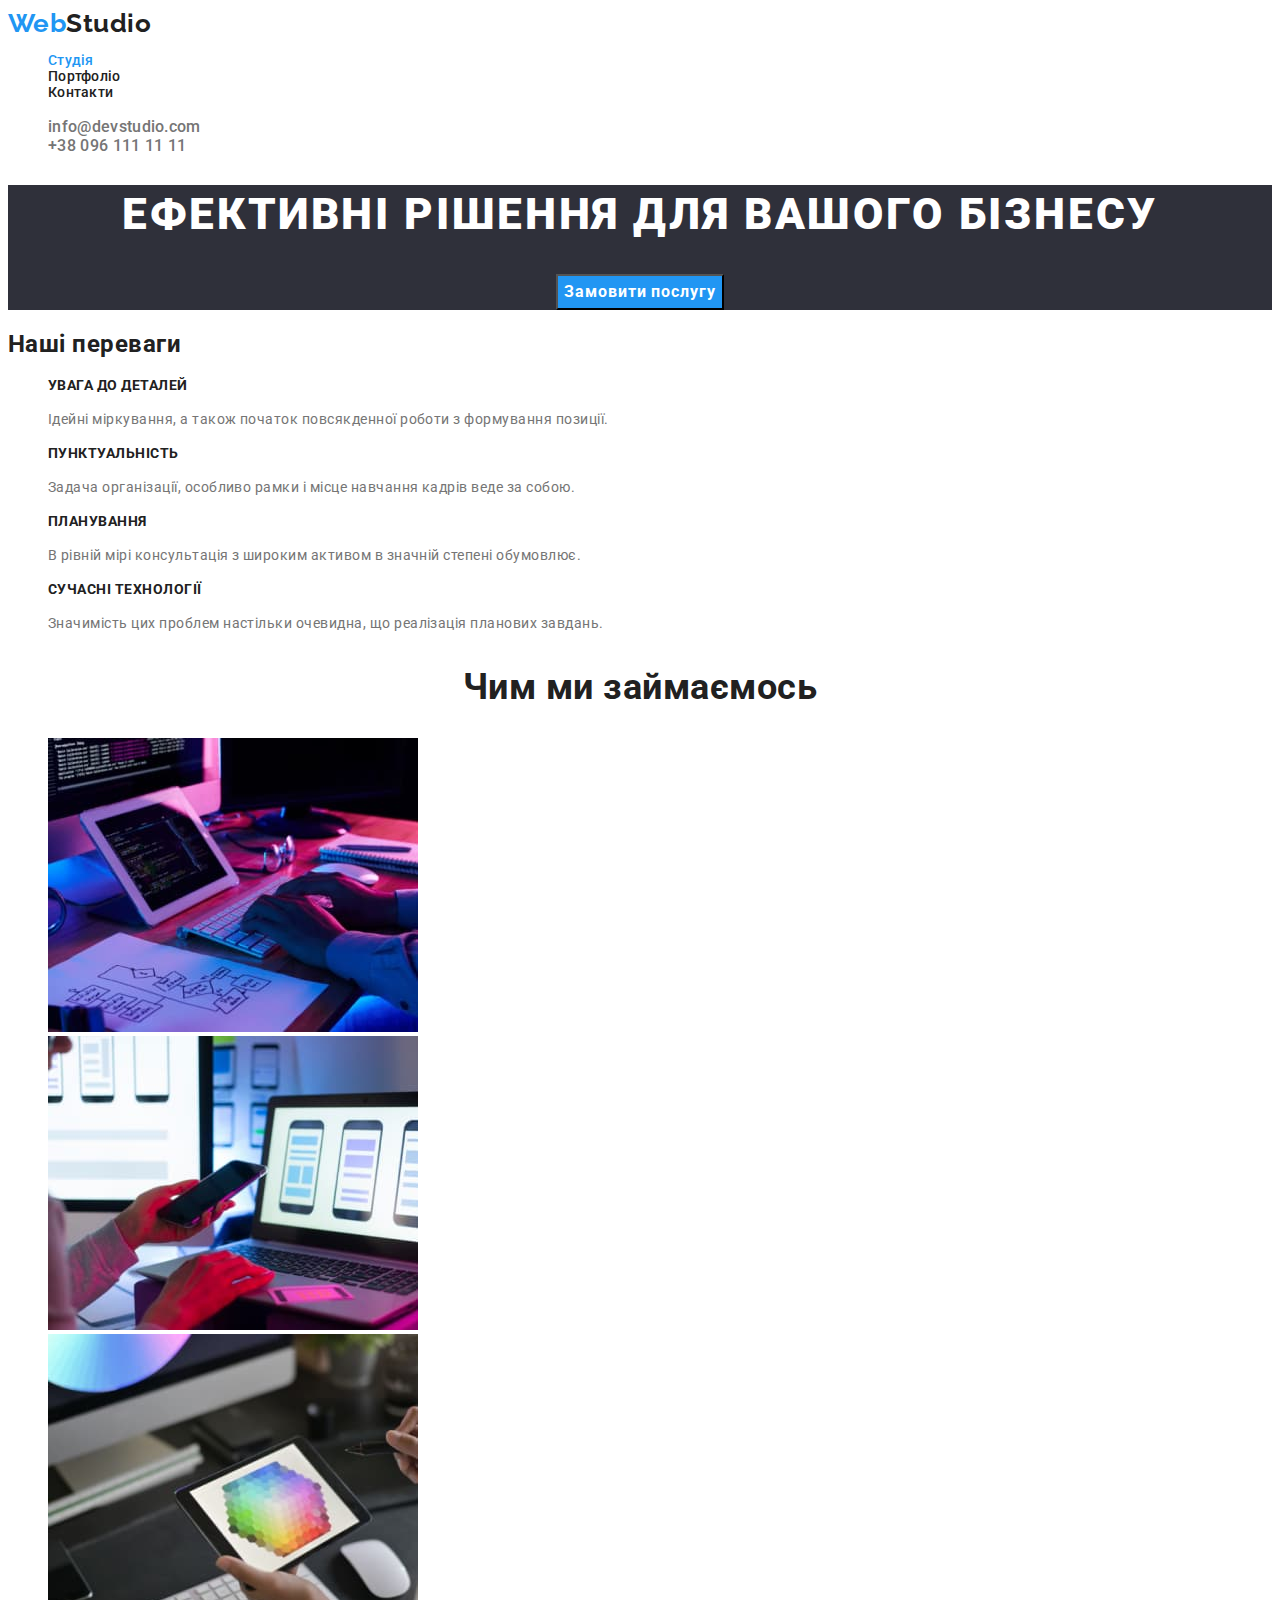
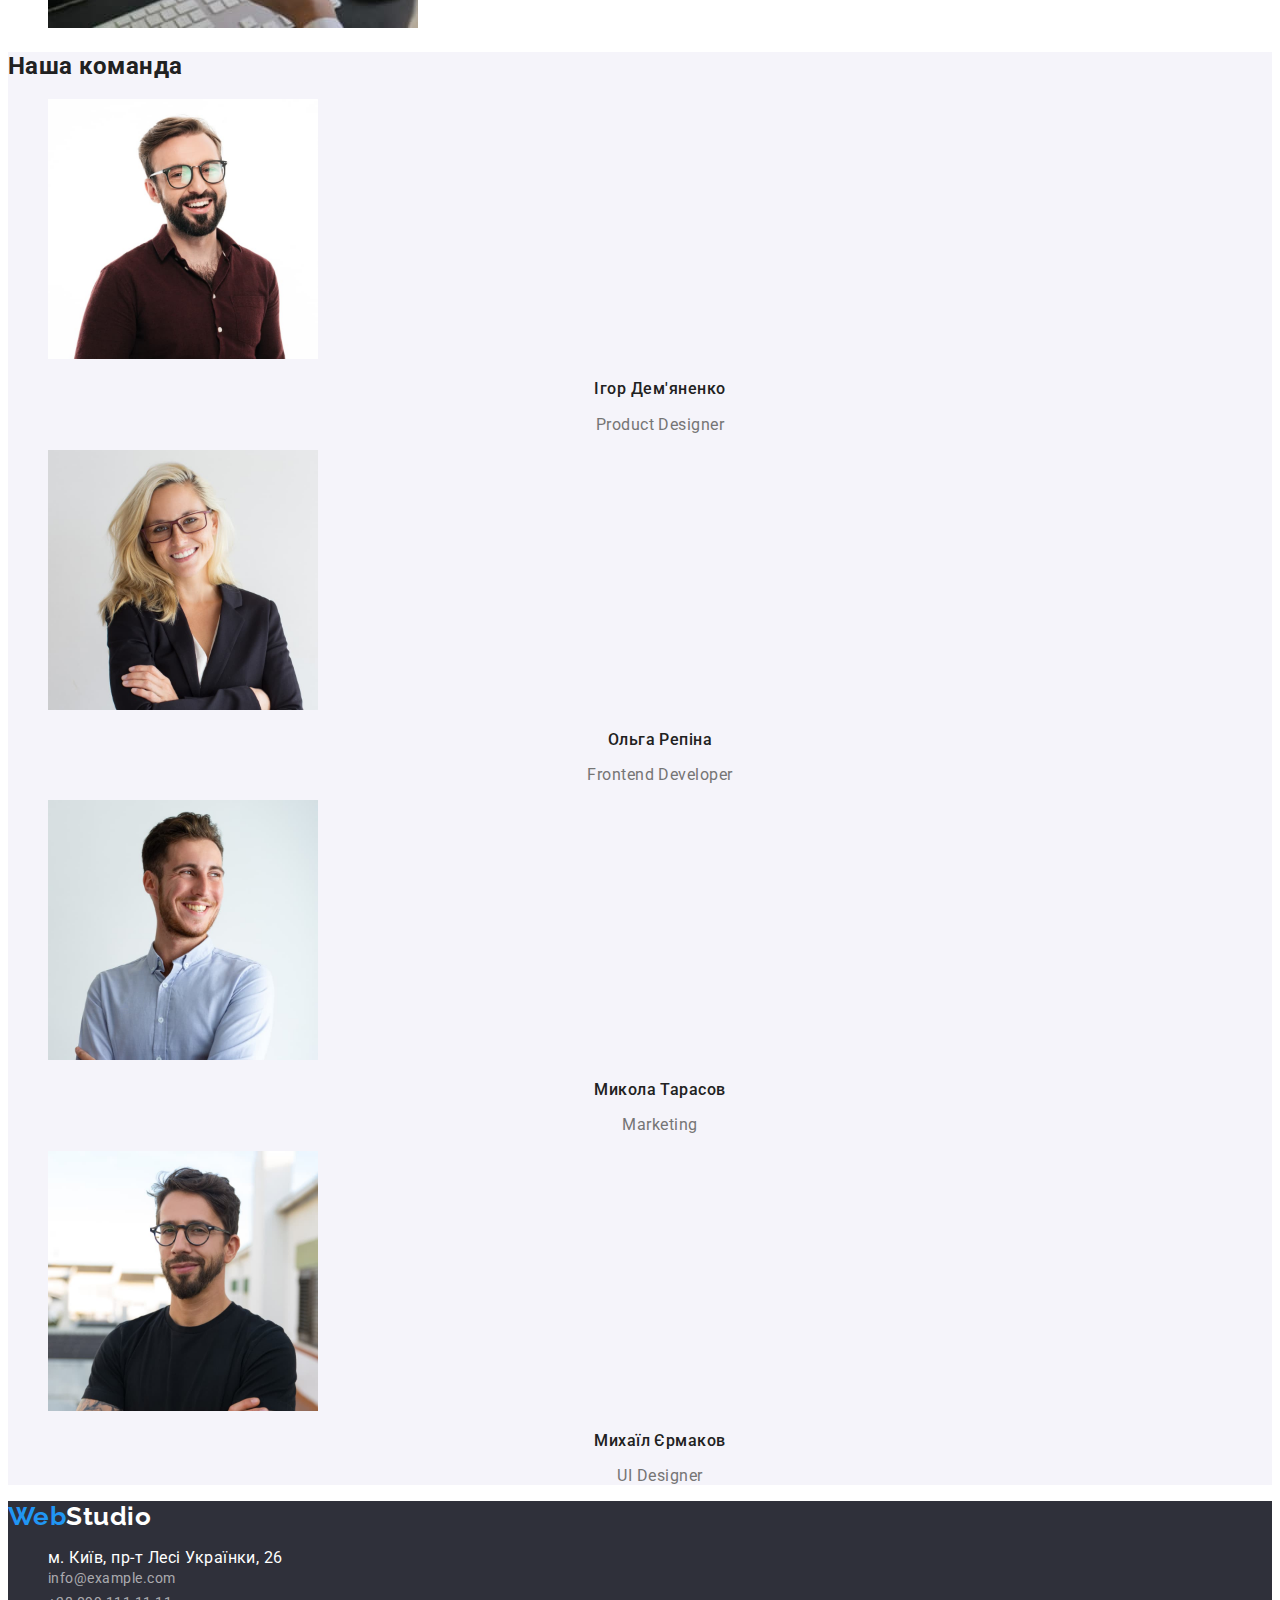
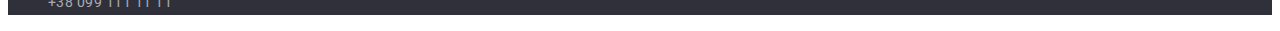
==== index.html @ 6578d00f "Оформлення колір та шрифт" ====
<!DOCTYPE html>
<html lang="uk">
<head>
    <meta charset="UTF-8">
    <meta http-equiv="X-UA-Compatible" content="IE=edge">
    <meta name="viewport" content="width=device-width, initial-scale=1.0">
    <title>WebStudio</title>
    <link rel="preconnect" href="https://fonts.googleapis.com">
    <link rel="preconnect" href="https://fonts.gstatic.com" crossorigin>
    <link href="https://fonts.googleapis.com/css2?family=Raleway:wght@700&family=Roboto:wght@400;500;700;900&display=swap"
        rel="stylesheet">
    <link rel="stylesheet" href="./css/styles.css" />

 </head>
  
<body>
    <header>
            <nav>
                <a href="/" lang="en" class="logo">
                    <span class="web">Web</span>Studio
                </a>
            
                <ul class="nav-list">
                    <li><a href="" class="link current">Студія</a> </li>
                    <li><a href="./portfolio.html" class="link">Портфоліо</a> </li>
                    <li><a href="" class="link">Контакти</a> </li>
                </ul>
                
            </nav>
            <ul class="address-list">
                <li><a href="mail:info@devstudio.com" class="address">info@devstudio.com</a></li>
                <li><a href="tel:+380961111111" class="address">+38 096 111 11 11</a></li>
            </ul>
       
    
    </header>
    
    <main>

            <section class="hero">
                <h1 class="hero-title">Ефективні рішення для вашого бізнесу</h1>
                <button type="button" class="button-order">Замовити послугу</button>
            </section>
    
        <section class="section">
            <h2 class="benefits">Наші переваги</h2>
            <ul class="benefits-list">
                <li>
                    <h3 class="title">Увага до деталей</h3>
                    <p class="text">Ідейні міркування, а також початок повсякденної роботи з формування позиції.</p>
                </li>
                <li>
                    <h3 class="title">Пунктуальність</h3>
                    <p class="text">Задача організації, особливо рамки і місце навчання кадрів веде за собою.</p>
                </li>
                <li>
                    <h3 class="title">Планування</h3>
                    <p class="text">В рівній мірі консультація з широким активом в значній степені обумовлює.</p>
                </li>
                <li>
                    <h3 class="title">Сучасні технології</h3>
                    <p class="text">Значимість цих проблем настільки очевидна, що реалізація планових завдань.</p>
                </li>
            </ul>
        </section>
    
        <section class="section">
    
            <h2 class="services">Чим ми займаємось</h2>
            <ul class="services-list">
    
                <li>
                    <img src="./image/scheme.jpg" alt="верстка" width="370"/>
                </li>
                <li>
                    <img src="./image/addition.jpg" alt="розробка" width="370"/>
                </li>
                <li>
                    <img src="./image/design.jpg" alt="дизайн" width="370"/>
                </li>
    
            </ul>
        </section>
    
        <section class="section-team">
    
            <h2 class="team">Наша команда</h2>
            <ul class="team-list">
                <li>
                    <img src="./image/photo1.jpg" alt="дизайнер продукту" width="270" height="260"/>
                    <h3 class="name">Ігор Дем'яненко</h3>
                    <p lang="en" class="text">Product Designer</p>
                </li>
                <li>
                    <img src="./image/photo2.jpg" alt="фронтенд" width="270" height="260"/>
                    <h3 class="name">Ольга Репіна</h3>
                    <p lang="en" class="text">Frontend Developer</p>
                </li>
                <li>
                    <img src="./image/photo3.jpg" alt="маркетолог" width="270" height="260"/>
                    <h3 class="name">Микола Тарасов</h3>
                    <p lang="en" class="text">Marketing</p>
                </li>
                <li>
                    <img src="./image/photo4.jpg" alt="дизайнер" width="270" height="260"/>
                    <h3 class="name">Михаїл Єрмаков</h3>
                    <p lang="en" class="text">UI Designer</p>
                </li>
            </ul>
    
        </section>
    
    </main>
   
    <footer class="page-footer">
        <a href="/" lang="en" class="logo footer">
            <span class="web">Web</span>Studio
        </a>
        <address class="contact">
            <ul class="contact-list">
                <li class="map">
                   м. Київ, пр-т Лесі Українки, 26
                </li>
                <li>
                   <a href="info@example.com" class="connection">info@example.com</a>
                </li>
                <li>
                   <a href="+380991111111" class="connection">+38 099 111 11 11</a>
                </li>
            </ul>
        </address>
    </footer>
    
</body>
</html>
---- css/styles.css ----
/* Змінні для кольорів */
:root {
    --white: #FFFFFF;
    --background-accent: #2F303A;
    --background-grey: #F5F4FA;
    --text-color-main: #212121;
    --text-color: #757575;
    --accent-text-color: #2196F3;
    --adress-color: rgba(255, 255, 255, 0.6)
}

/* Колір і шрифт для body */

body {
    background-color: var(--white);
    color: var(--text-color-main);
    font-family: 'Roboto', sans-serif;
    letter-spacing: 0.03em;
    }
/* Стилізація header */
/* logo */
.logo {
    color: var(--text-color-main);
    text-decoration: none;
    font-family: 'Raleway', sans-serif;
    font-weight: 700;
    font-size: 26px;
    line-height: 1.2;
}
.logo .web {
    color: var(--accent-text-color);
}

/* Посилання по сайту */
.nav-list {
    list-style: none;
    font-weight: 500;
    font-size: 14px;
    line-height: 1.14;
    letter-spacing: 0.02em;
}
.link {
    text-decoration: none;
    color: var(--text-color-main);
}
.nav-list .link.current {
    color: var(--accent-text-color);
}
.link:hover,
.link:focus {
    color: var(--accent-text-color);
}

.address {
    text-decoration: none;
    color: var(--text-color);
    font-weight: 500;
    line-height: 1.14;
    letter-spacing: 0.02em;
}

.address:hover,
.address:focus {
    color: var(--accent-text-color);
}
.address-list {
    list-style: none;
}

/* hero */

.hero {
    background-color: var(--background-accent);
}
.hero-title {
    color: var(--white);
    font-weight: 900;
    font-size: 44px;
    line-height: 1.36;
    text-align: center;
    letter-spacing: 0.06em;
    text-transform: uppercase;
}
.button-order {
    background-color:var(--accent-text-color);
    color: var(--white);

    cursor: pointer;

    font-family: 'Roboto';
    font-style: normal;
    font-weight: 700;
    font-size: 16px;
    line-height: 1.88;
    display: flex; 
    text-align: center;
    letter-spacing: 0.06em;
    margin: 0 auto;
}

 .button-order:hover,
 .button-order:focus {
    border: none;
 }


/* Наші переваги */

.benefits-list {
    list-style: none;
}

.benefits-list .title {
    font-size: 14px;
    line-height: 1.14;
    text-transform: uppercase;
}

.benefits-list .text {
    color: var(--text-color);
    font-size: 14px;
    line-height: 1.71;
}


/* Наші послуги */ 
.services {
        font-size: 36px;
        line-height: 1.17;
        text-align: center;
}
.services-list {
    list-style: none;
}
/* Наша команда */
.section-team {
    background-color: var(--background-grey);
}
.team-list {
    list-style: none;
}
.team-list .text {
    color: var(--text-color);
    font-size: 16px;
    line-height: 1.2;    
    text-align: center;
}
.team-list .name {
    font-weight: 500;
    font-size: 16px;
    line-height: 1.2;
    text-align: center;
}
 
/* footer */
.page-footer {
        background-color: var(--background-accent);
}
.contact {
    font-style: inherit;
}
.contact-list {
    list-style: none;
}
.contact-list .map {
    color: var(--white);
}

.logo.footer {
    color: var(--white)
}

.contact-list .connection {
    color: var(--adress-color);
    text-decoration: none;
    font-size: 14px;
    line-height: 1.71;
    vertical-align: top;
}

.contact-list .connection:hover,
.contact-list .connection:focus {
    color: var(--accent-text-color);
}


/* Сторінка портфоліо */
/* Кнопки-фільтр */
 .button-list {
    list-style: none;
} 

.button-list .filter {
    background-color: var(--background-grey);
    border: none;

    cursor: pointer;
    
    font-family: 'Roboto';
    font-style: normal;
    font-weight: 500;
    font-size: 16px;
    line-height: 1.62;
    text-align: center;
    letter-spacing: 0.03em;

}

.button-list .filter:hover,
.button-list .filter:focus {
    background-color: var(--accent-text-color);
    color: var(--white);
    border: none;
}
.work {
    list-style: none;
}

.work .work-title {
    font-size: 18px;
    line-height: 2;
    letter-spacing: 0.06em;
}

.work .work-filter {
    color: var(--text-color);
    font-size: 16px;
    line-height: 1.9;
}
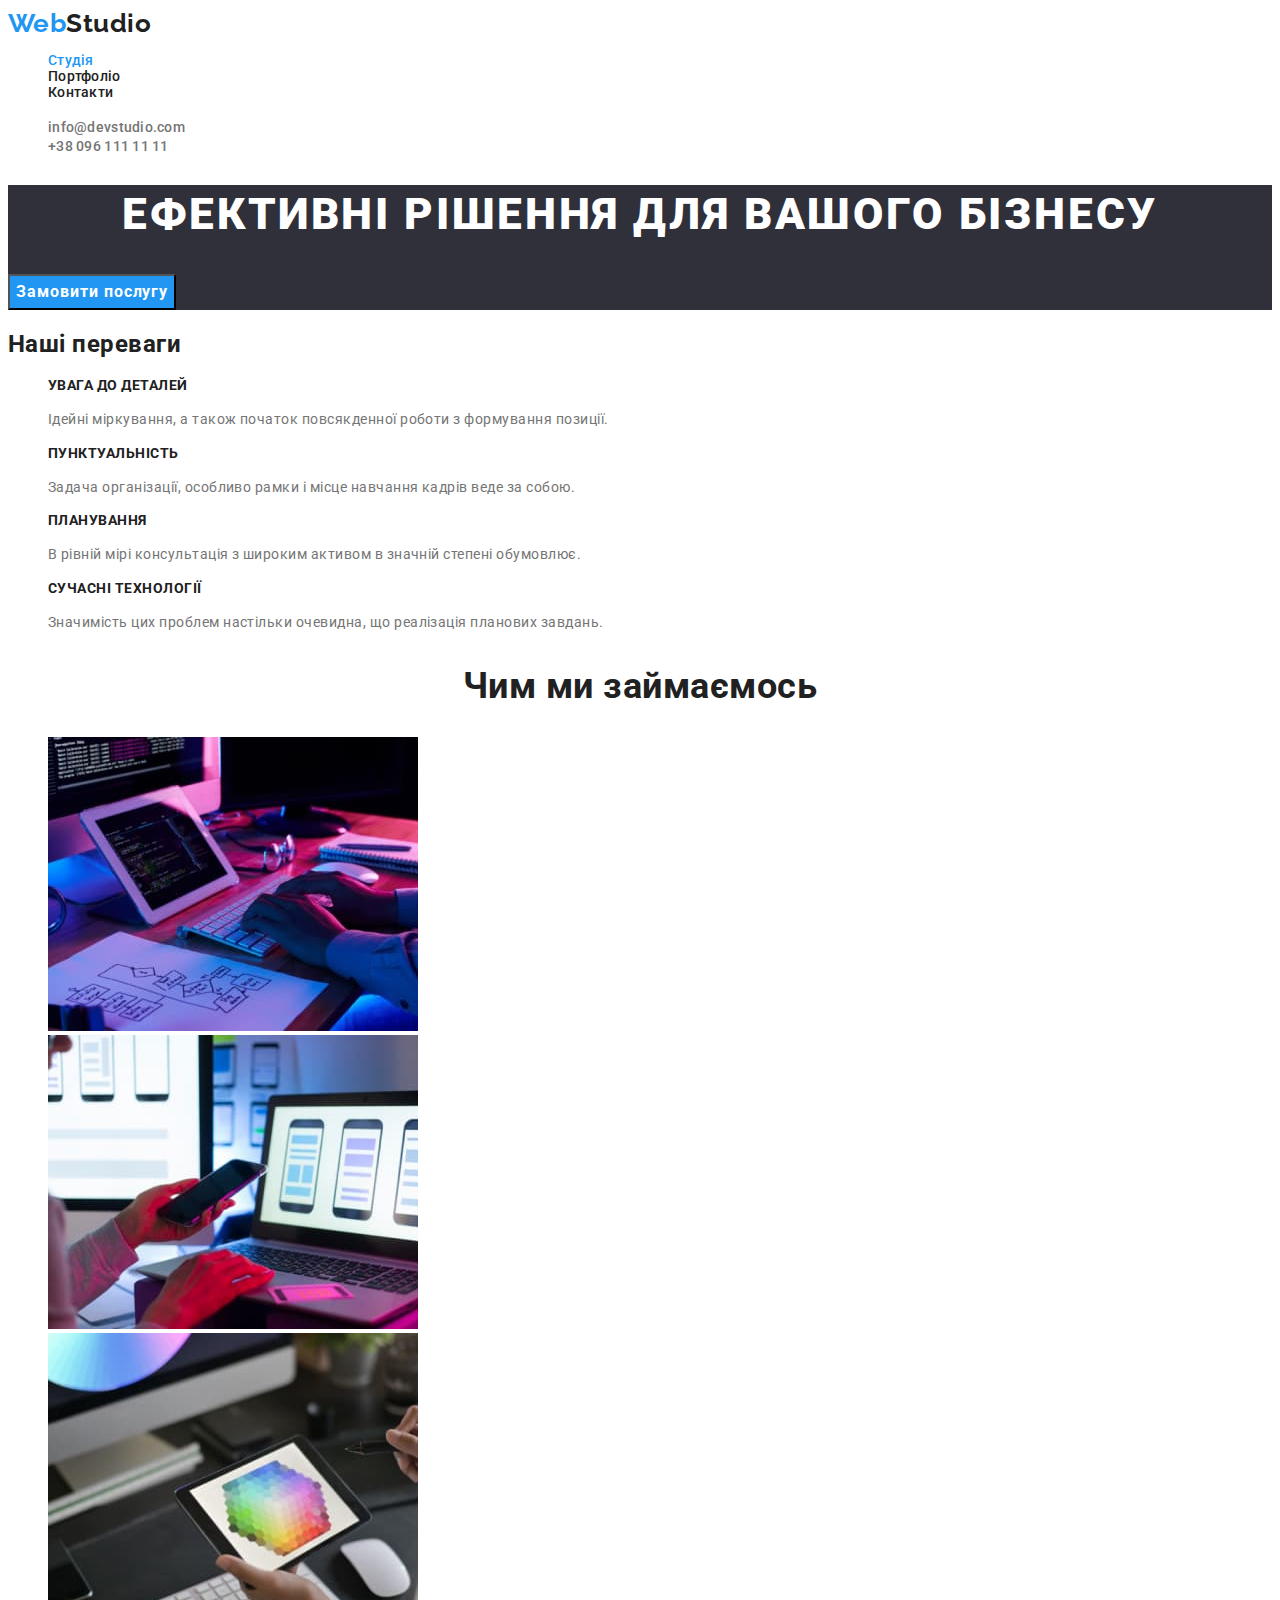
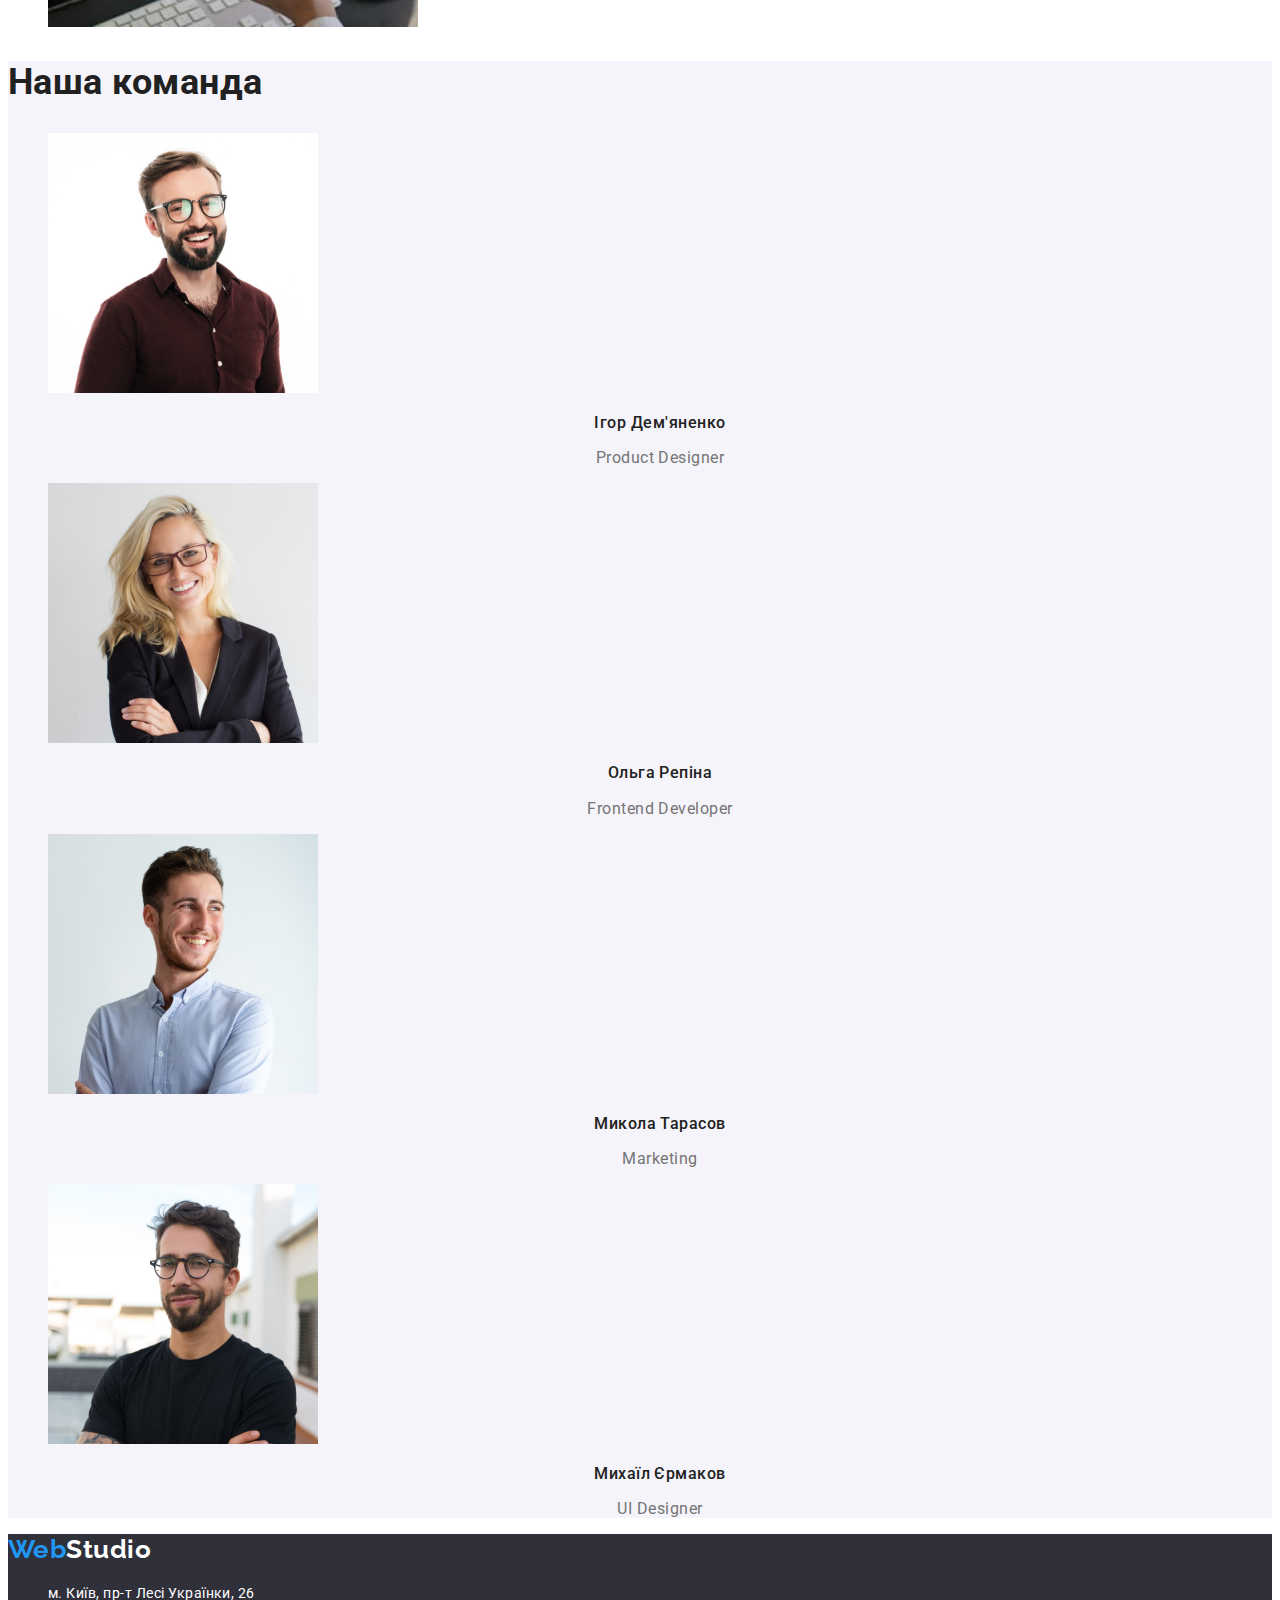
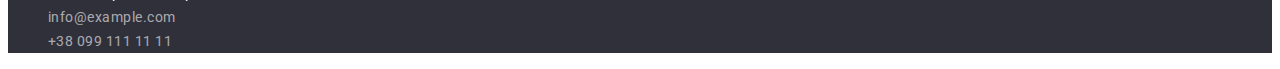
==== commit d1e96417: "Правки ДЗ" ====
--- a/index.html
+++ b/index.html
@@ -84,7 +84,7 @@
     
         <section class="section-team">
     
-            <h2 class="team">Наша команда</h2>
+            <h2 class="team-title">Наша команда</h2>
             <ul class="team-list">
                 <li>
                     <img src="./image/photo1.jpg" alt="дизайнер продукту" width="270" height="260"/>
--- a/css/styles.css
+++ b/css/styles.css
@@ -55,6 +55,7 @@
     text-decoration: none;
     color: var(--text-color);
     font-weight: 500;
+    font-size: 14px;
     line-height: 1.14;
     letter-spacing: 0.02em;
 }
@@ -87,15 +88,11 @@
 
     cursor: pointer;
 
-    font-family: 'Roboto';
-    font-style: normal;
+    font-family: inherit;
     font-weight: 700;
     font-size: 16px;
     line-height: 1.88;
-    display: flex; 
-    text-align: center;
     letter-spacing: 0.06em;
-    margin: 0 auto;
 }
 
  .button-order:hover,
@@ -139,6 +136,10 @@
 .team-list {
     list-style: none;
 }
+.team-title {
+    font-size: 36px;
+    line-height: 1.17;
+}
 .team-list .text {
     color: var(--text-color);
     font-size: 16px;
@@ -163,6 +164,8 @@
     list-style: none;
 }
 .contact-list .map {
+    font-size: 14px;
+    line-height: 1.71;
     color: var(--white);
 }
 
@@ -196,12 +199,10 @@
 
     cursor: pointer;
     
-    font-family: 'Roboto';
-    font-style: normal;
+    font-family: inherit;
     font-weight: 500;
     font-size: 16px;
     line-height: 1.62;
-    text-align: center;
     letter-spacing: 0.03em;
 
 }
